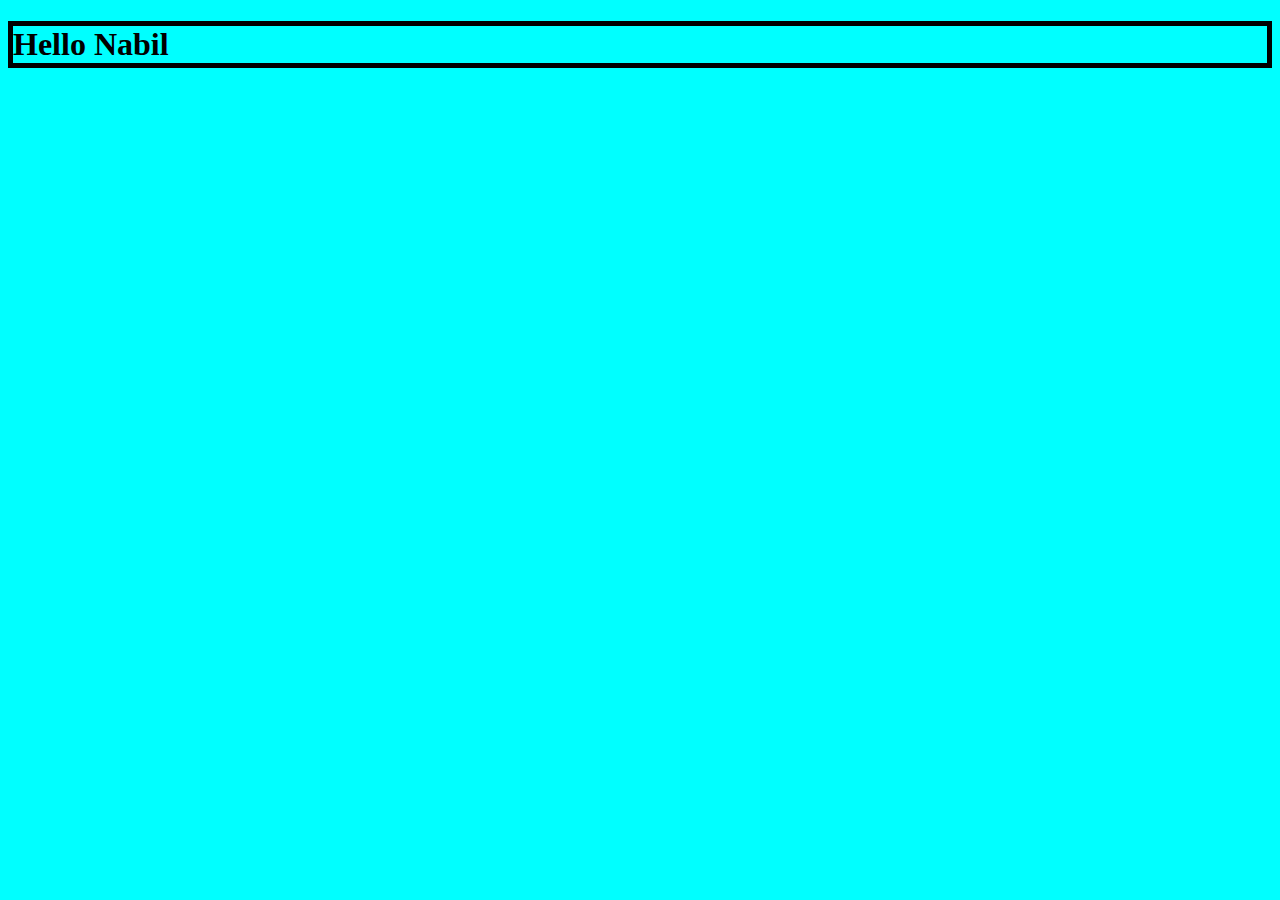
==== index.html @ 5ac2030f "started portfolio" ====
<!DOCTYPE html>
<html lang="en">
  <head>
    <meta charset="UTF-8" />
    <meta name="viewport" content="width=device-width, initial-scale=1.0" />

    <link rel="stylesheet" href="./index.css" />

    <title>Nabil's Protfolio</title>
  </head>
  <body>
    <h1 class="hello">Hello Nabil</h1>

    <script src="./index.js"></script>
  </body>
</html>
---- index.css ----
body {
  background-color: aqua;
}

.hello {
  border: 5px solid black;
}
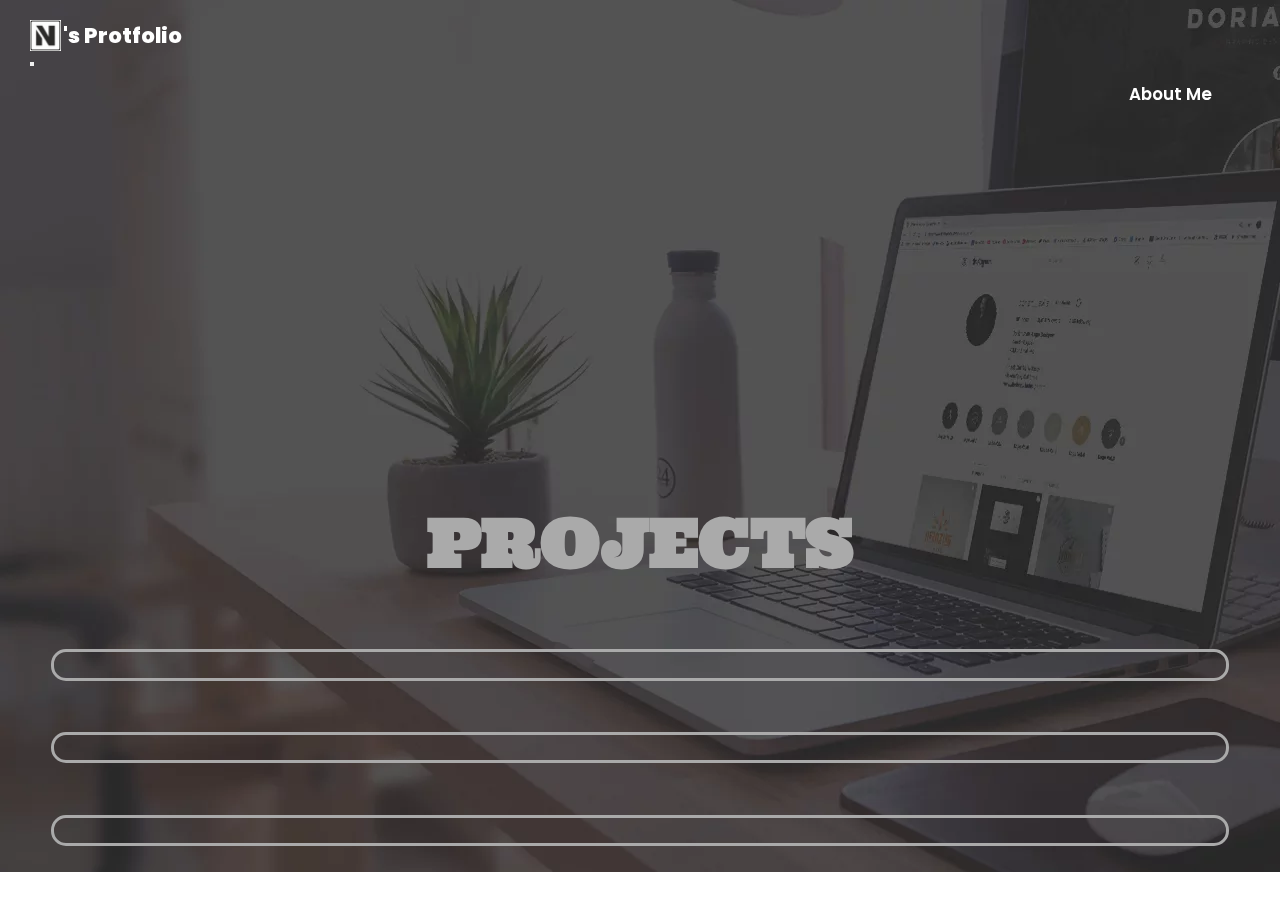
==== commit 98177ebe: "finished navbar and rotating text" ====
--- a/index.html
+++ b/index.html
@@ -4,13 +4,122 @@
     <meta charset="UTF-8" />
     <meta name="viewport" content="width=device-width, initial-scale=1.0" />
 
+    <!-- FAVIACON -->
+    <link rel="shortcut icon" href="./Media/N-Icon.png" type="image/x-icon" />
+    <!-- BOOTSTRAP -->
+    <link
+      rel="stylesheet"
+      href="https://stackpath.bootstrapcdn.com/bootstrap/4.5.0/css/bootstrap.min.css"
+      integrity="sha384-9aIt2nRpC12Uk9gS9baDl411NQApFmC26EwAOH8WgZl5MYYxFfc+NcPb1dKGj7Sk"
+      crossorigin="anonymous"
+    />
+    <!-- Google Fonts -->
+    <link
+      href="https://fonts.googleapis.com/css?family=Raleway:200,100,400"
+      rel="stylesheet"
+      type="text/css"
+    />
+    <link
+      href="https://fonts.googleapis.com/css2?family=Ultra&family=Yellowtail&display=swap"
+      rel="stylesheet"
+    />
+    <link
+      href="https://fonts.googleapis.com/css?family=Poppins:300,400,500,600,700,800"
+      rel="stylesheet"
+    />
+
+    <!-- Custom CSS -->
     <link rel="stylesheet" href="./index.css" />
 
     <title>Nabil's Protfolio</title>
   </head>
   <body>
-    <h1 class="hello">Hello Nabil</h1>
+    <!-- NavBAr -->
+    <nav class="navbar navbar-expand-lg navbar-light bg-light">
+      <a class="navbar-brand" href="index.html"
+        ><img src="./Media/N-Icon.png" alt="Nabil's" class="nav-icon" />
+        <p>'s Protfolio</p></a
+      >
+      <button
+        class="navbar-toggler"
+        type="button"
+        data-toggle="collapse"
+        data-target="#navbarSupportedContent"
+        aria-controls="navbarSupportedContent"
+        aria-expanded="false"
+        aria-label="Toggle navigation"
+      >
+        <span class="navbar-toggler-icon"></span>
+      </button>
+      <div class="collapse navbar-collapse" id="navbarSupportedContent">
+        <ul class="navbar-nav mr-auto"></ul>
+        <!-- Menu In NavBar -->
+        <div class="main-menu" id="menu">
+          <ul>
+            <!-- <li>
+              <span><a href="#0">Projects</a></span>
+            </li> -->
+            <li>
+              <span><a href="#0">About Me</a></span>
+              <ul>
+                <li><a href="#">Profile</a></li>
+                <li><a href="#">CV.</a></li>
+              </ul>
+            </li>
+          </ul>
+        </div>
+      </div>
+    </nav>
+    <div class="body-container">
+      <!-- Rotating Text -->
+      <div class="text-wrap-container">
+        <h1 class="text-wrap">
+          <span
+            class="txt-rotate wrap"
+            data-period="1500"
+            data-rotate='[ "Hello !!", "My Name is Nabil Hesham.", "I am Python Full Stack Web Developer." ]'
+          ></span>
+        </h1>
+      </div>
 
+      <!-- Projects -->
+      <div class="projects container">
+        <div class="row projects-container-title">
+          <div class="col-12"><h1>PROJECTS</h1></div>
+        </div>
+        <div class="row">
+          <div class="col-3 project-wrap">
+            <a href="#" style="width: 100%;"></a>
+          </div>
+          <div class="col-3 project-wrap">
+            <a href="#" style="width: 100%;"></a>
+          </div>
+          <div class="col-3 project-wrap">
+            <a href="#" style="width: 100%;"></a>
+          </div>
+        </div>
+      </div>
+    </div>
+
+    <!-- SCRIPTS -->
+
+    <!-- BootStrap & jQuery Js -->
+    <script
+      src="https://code.jquery.com/jquery-3.5.1.slim.min.js"
+      integrity="sha384-DfXdz2htPH0lsSSs5nCTpuj/zy4C+OGpamoFVy38MVBnE+IbbVYUew+OrCXaRkfj"
+      crossorigin="anonymous"
+    ></script>
+    <script
+      src="https://cdn.jsdelivr.net/npm/popper.js@1.16.0/dist/umd/popper.min.js"
+      integrity="sha384-Q6E9RHvbIyZFJoft+2mJbHaEWldlvI9IOYy5n3zV9zzTtmI3UksdQRVvoxMfooAo"
+      crossorigin="anonymous"
+    ></script>
+    <script
+      src="https://stackpath.bootstrapcdn.com/bootstrap/4.5.0/js/bootstrap.min.js"
+      integrity="sha384-OgVRvuATP1z7JjHLkuOU7Xw704+h835Lr+6QL9UvYjZE3Ipu6Tp75j7Bh/kR0JKI"
+      crossorigin="anonymous"
+    ></script>
+    <!-- Custom JS -->
     <script src="./index.js"></script>
   </body>
 </html>
--- a/index.css
+++ b/index.css
@@ -1,7 +1,276 @@
+/* General CSS */
+* {
+  margin: 0;
+  padding: 0;
+  top: 0;
+  left: 0;
+  box-sizing: border-box;
+  text-decoration: none;
+  list-style: none;
+}
+
+html,
 body {
-  background-color: aqua;
-}
-
-.hello {
-  border: 5px solid black;
-}
+  font-family: "Raleway", sans-serif;
+  font-size: 0.875rem;
+  /* background: #222; */
+  background-image: url("./Media/Portfolio\ Background.jpg");
+  background-repeat: no-repeat;
+  background-attachment: fixed;
+  color: #aaa;
+  font-family: "Poppins", Helvetica, sans-serif;
+  font-weight: 400;
+}
+
+a:hover {
+  text-decoration: none;
+}
+
+/* Rotating Text */
+
+.text-wrap-container {
+  display: flex;
+  flex-direction: column;
+  justify-content: center;
+  align-items: center;
+  height: 500px;
+}
+
+h1.text-wrap {
+  font-weight: 200;
+  padding: 3em 2em;
+  font-size: 4.5em;
+  width: 78%;
+  height: 10%;
+  font-weight: 600;
+  font-family: "Yellowtail", cursive;
+}
+
+.txt-rotate > .wrap {
+  border-right: 0.08em solid #666;
+}
+
+/* NavBar */
+nav.navbar {
+  position: fixed;
+  left: 0;
+  top: 0;
+  width: 100%;
+  padding: 20px 30px;
+  z-index: 999;
+  border-bottom: 1px solid rgba(255, 255, 255, 0);
+  background-color: transparent !important;
+  z-index: 1;
+}
+
+nav.navbar.sticky {
+  transition: all 0.3s ease-in-out;
+  border-bottom: 1px solid#ededed;
+  background-color: #fff !important;
+  color: rgba(0, 0, 0, 0.45) !important;
+  padding: 10px 20px;
+  z-index: 999;
+}
+
+.navbar-brand {
+  color: white !important;
+}
+
+.navbar-brand .nav-icon {
+  width: 31px;
+  background: white;
+  margin-right: 2px;
+}
+
+nav.navbar a {
+  display: flex;
+}
+
+.navbar-brand p {
+  margin-bottom: 0;
+  font-weight: 800;
+  font-size: 16pt;
+}
+
+nav.navbar.sticky a {
+  color: rgba(0, 0, 0) !important;
+}
+
+nav.navbar.sticky ul ul {
+  background-color: #fff;
+}
+
+nav.navbar.sticky ul ul::before {
+  border-bottom-color: #000;
+}
+
+nav.navbar li {
+  list-style: none;
+}
+
+div#menu.main-menu {
+  display: block !important;
+}
+
+.main-menu {
+  position: relative;
+  z-index: 9;
+  width: auto;
+  top: 12px;
+  right: 15px;
+  float: right;
+  transition: all 0.3s ease-in-out;
+  color: #fff;
+}
+
+.main-menu ul {
+  margin-right: 30px !important;
+}
+
+.main-menu ul,
+.main-menu ul li {
+  position: relative;
+  display: inline-block;
+  margin: 0;
+  padding: 0;
+}
+
+.main-menu ul a,
+.main-menu ul li a {
+  position: relative;
+  margin: 0;
+  padding: 0;
+  display: block;
+  padding: 5px 10px;
+  white-space: nowrap;
+}
+
+.main-menu > ul > li span > a {
+  color: #fff;
+  padding: 0 8px 15px 8px;
+  /* font-size: 14px; */
+  font-size: 1.2rem;
+  font-weight: 600;
+}
+
+.main-menu > ul > li span:hover > a {
+  opacity: 0.7;
+}
+
+header.sticky .main-menu > ul > li span > a {
+  color: #444;
+}
+
+header.sticky .main-menu > ul > li span:hover > a {
+  opacity: 1;
+  color: #666;
+}
+
+.main-menu ul ul {
+  position: absolute;
+  z-index: 1;
+  visibility: hidden;
+  left: 3px;
+  top: 100%;
+  margin: 0;
+  display: block;
+  padding: 0;
+  background: rgba(0, 0, 0, 0.5);
+  min-width: 115px;
+  transform: scale(0.4);
+  transform-origin: 10% top;
+  transition: 0.15s linear, 0.1s opacity cubic-bezier(0.39, 0.575, 0.565, 1),
+    0.15s transform cubic-bezier(0.1, 1.26, 0.83, 1);
+  opacity: 0;
+  transition: all 0.2s ease;
+  border-radius: 3px;
+}
+
+.main-menu ul ul:before {
+  bottom: 100%;
+  left: 60%;
+  border: solid transparent;
+  content: " ";
+  height: 0;
+  width: 0;
+  position: absolute;
+  pointer-events: none;
+  border-bottom-color: #fff;
+  border-width: 7px;
+  margin-left: -7px;
+}
+
+.main-menu ul ul li {
+  display: block;
+  height: auto;
+  padding: 0;
+}
+
+.main-menu ul ul li a {
+  font-size: 13px;
+  font-size: 0.8125rem;
+  color: #fff;
+  border-bottom: 1px solid #ededed;
+  display: block;
+  padding: 15px 10px;
+  line-height: 1;
+}
+
+.main-menu ul li:hover > ul {
+  padding: 0;
+  visibility: visible;
+  opacity: 1;
+  transform: scale(1);
+  transition-delay: 0.2s;
+  transition-duration: 0s, 0.2s, 0.2s;
+}
+
+.main-menu ul ul li:first-child a:hover {
+  border-radius: 3px 3px 0 0;
+}
+
+.main-menu ul ul li:last-child a {
+  border-bottom: none;
+}
+
+.main-menu ul ul li:last-child a:hover {
+  border-radius: 0 0 3px 3px;
+}
+
+.main-menu ul ul li:hover > a {
+  background-color: #f9f9f9;
+  color: #666;
+  padding-left: 18px;
+}
+
+.main-menu ul ul li span a {
+  font-weight: normal !important;
+}
+
+.main-menu ul ul li span a:hover {
+  color: #666;
+  padding-left: 18px;
+  opacity: 1;
+}
+
+/* Projects */
+.projects .projects-container-title h1 {
+  text-align: center;
+  font-size: 50pt;
+  font-weight: 600;
+  font-family: "Ultra", serif;
+  margin-bottom: 5%;
+}
+
+.projects .project-wrap {
+  border: 3px solid #aaa;
+  padding: 1% 2%;
+  margin: 4%;
+  border-radius: 15px;
+  text-align: center;
+  transition: all 0.5s ease-in-out;
+}
+
+.projects .project-wrap:hover {
+  transform: scale(1.4);
+}
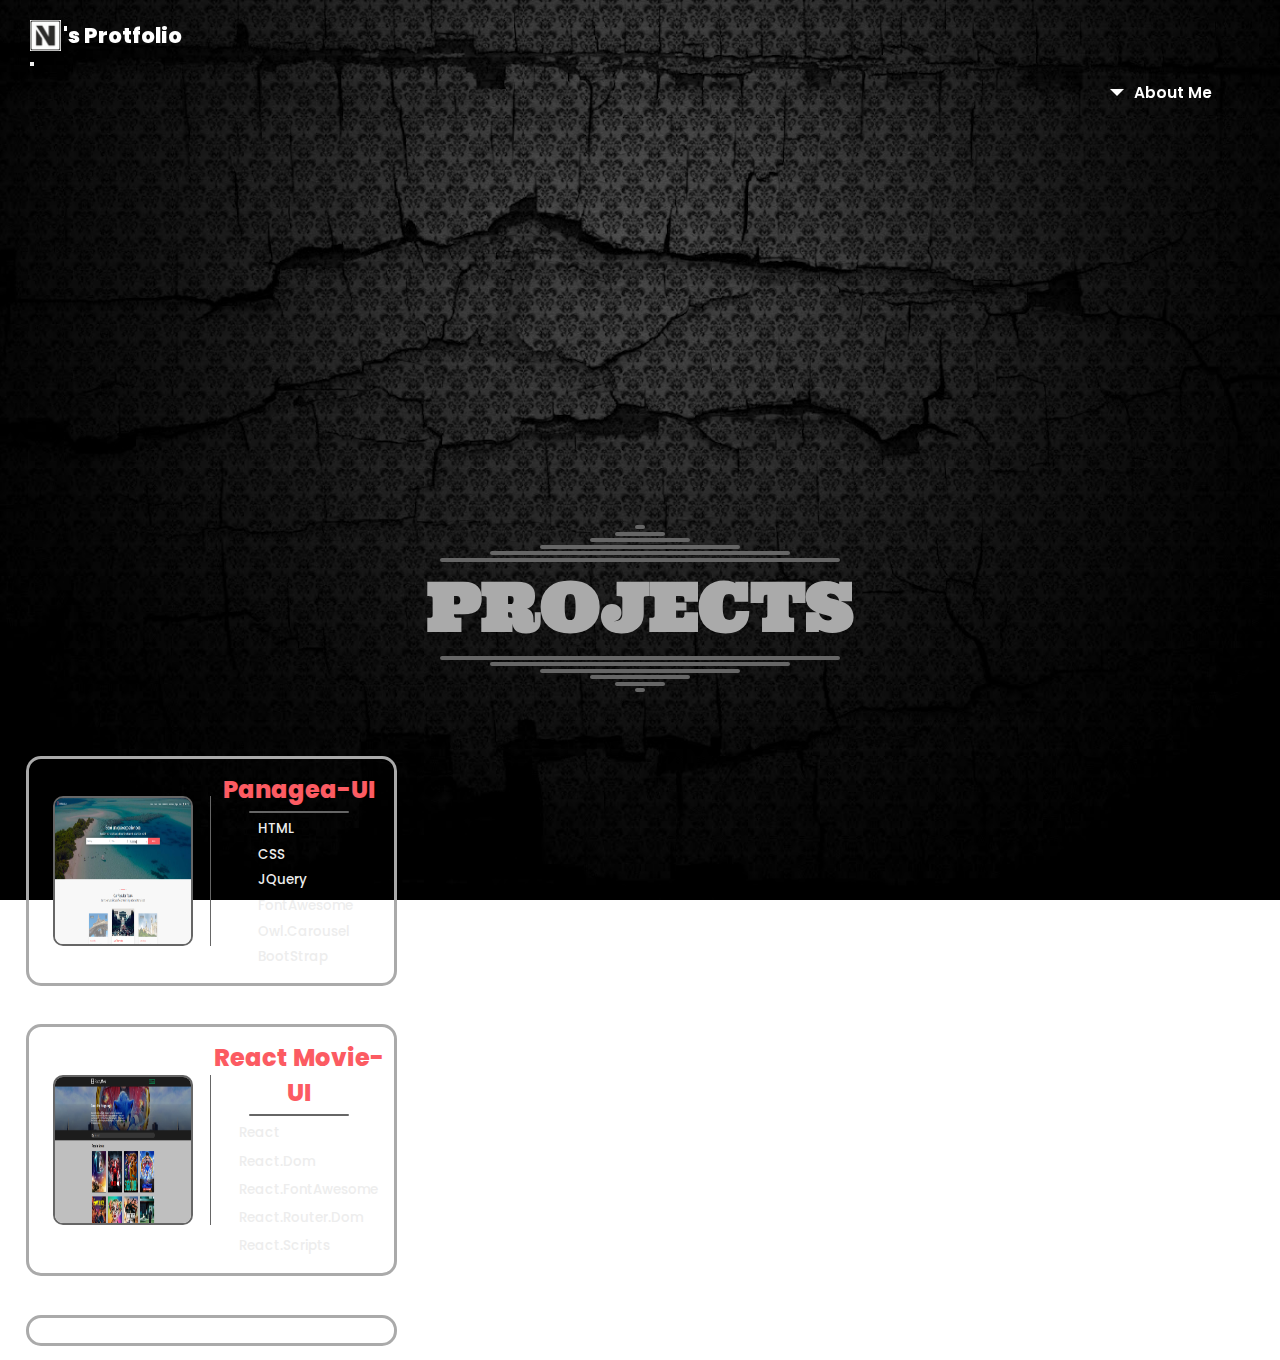
==== commit 62b65456: "finished projects list" ====
--- a/index.html
+++ b/index.html
@@ -29,7 +29,7 @@
     />
 
     <!-- Custom CSS -->
-    <link rel="stylesheet" href="./index.css" />
+    <link rel="stylesheet" href="./Css/index.css" />
 
     <title>Nabil's Protfolio</title>
   </head>
@@ -64,6 +64,7 @@
               <ul>
                 <li><a href="#">Profile</a></li>
                 <li><a href="#">CV.</a></li>
+                <li><a href="#">Contact Me</a></li>
               </ul>
             </li>
           </ul>
@@ -85,16 +86,73 @@
       <!-- Projects -->
       <div class="projects container">
         <div class="row projects-container-title">
-          <div class="col-12"><h1>PROJECTS</h1></div>
+          <div class="col-12">
+            <span class="title-underline line6"></span>
+            <span class="title-underline line5"></span>
+            <span class="title-underline line4"></span>
+            <span class="title-underline line3"></span>
+            <span class="title-underline line2"></span>
+            <span class="title-underline line1"></span>
+            <h1>PROJECTS</h1>
+            <span class="title-underline line1"></span>
+            <span class="title-underline line2"></span>
+            <span class="title-underline line3"></span>
+            <span class="title-underline line4"></span>
+            <span class="title-underline line5"></span>
+            <span class="title-underline line6"></span>
+          </div>
         </div>
         <div class="row">
-          <div class="col-3 project-wrap">
-            <a href="#" style="width: 100%;"></a>
+          <div class="project-wrap">
+            <a href="https://nabilhesham.github.io/Panagea-UI/">
+              <div class="project-col" style="border-right: 1px solid #666;">
+                <img
+                  src="./Media/Projects/FireShot Capture 021 - Panagea - .png"
+                  width="140"
+                  height="150"
+                  alt="project-img"
+                  style="border: 2px solid #666; border-radius: 10px;"
+                />
+              </div>
+              <div class="project-col">
+                <h4>Panagea-UI</h4>
+                <span class="project-col-underline"></span>
+                <ol>
+                  <li>HTML</li>
+                  <li>CSS</li>
+                  <li>JQuery</li>
+                  <li>FontAwesome</li>
+                  <li>Owl.Carousel</li>
+                  <li>BootStrap</li>
+                </ol>
+              </div>
+            </a>
           </div>
-          <div class="col-3 project-wrap">
-            <a href="#" style="width: 100%;"></a>
+          <div class="project-wrap">
+            <a href="https://react--movie.herokuapp.com/">
+              <div class="project-col" style="border-right: 1px solid #666;">
+                <img
+                  src="./Media/Projects/FireShot Capture 024 - React Movie - react--movie.herokuapp.com.png"
+                  width="140"
+                  height="150"
+                  alt="project-img"
+                  style="border: 2px solid #666; border-radius: 10px;"
+                />
+              </div>
+              <div class="project-col">
+                <h4>React Movie-UI</h4>
+                <span class="project-col-underline"></span>
+                <ol>
+                  <li>React</li>
+                  <li>React.Dom</li>
+                  <li>React.FontAwesome</li>
+                  <li>React.Router.Dom</li>
+                  <li>React.Scripts</li>
+                </ol>
+              </div>
+            </a>
           </div>
-          <div class="col-3 project-wrap">
+          <div class="project-wrap">
             <a href="#" style="width: 100%;"></a>
           </div>
         </div>
@@ -120,6 +178,6 @@
       crossorigin="anonymous"
     ></script>
     <!-- Custom JS -->
-    <script src="./index.js"></script>
+    <script src="./Js/index.js"></script>
   </body>
 </html>
--- a/Css/index.css
+++ b/Css/index.css
@@ -0,0 +1,386 @@
+/* General CSS */
+* {
+  margin: 0;
+  padding: 0;
+  top: 0;
+  left: 0;
+  box-sizing: border-box;
+  text-decoration: none;
+  list-style: none;
+}
+
+html,
+body {
+  font-family: "Raleway", sans-serif;
+  font-size: 0.875rem;
+  /* background: #222; */
+  background-image: url("../Media/dark-background-6147.jpeg");
+  background-position: center;
+  background-size: cover;
+  background-repeat: no-repeat;
+  background-attachment: fixed;
+  color: #aaa;
+  font-family: "Poppins", Helvetica, sans-serif;
+  font-weight: 400;
+}
+
+a:hover {
+  text-decoration: none;
+}
+
+/* Rotating Text */
+
+.text-wrap-container {
+  display: flex;
+  flex-direction: column;
+  justify-content: center;
+  align-items: center;
+  height: 500px;
+}
+
+h1.text-wrap {
+  font-weight: 200;
+  padding: 3em 2em;
+  font-size: 4.5em;
+  width: 78%;
+  height: 10%;
+  font-weight: 600;
+  font-family: "Yellowtail", cursive;
+}
+
+.txt-rotate > .wrap {
+  border-right: 0.08em solid #666;
+}
+
+/* NavBar */
+nav.navbar {
+  position: fixed;
+  left: 0;
+  top: 0;
+  width: 100%;
+  padding: 20px 30px;
+  z-index: 999;
+  border-bottom: 1px solid rgba(255, 255, 255, 0);
+  background-color: transparent !important;
+  z-index: 1;
+}
+
+nav.navbar.sticky {
+  transition: all 0.3s ease-in-out;
+  border-bottom: 1px solid#ededed;
+  background-color: #fff !important;
+  color: rgba(0, 0, 0, 0.45) !important;
+  padding: 10px 20px;
+  z-index: 999;
+}
+
+.navbar-brand {
+  color: white !important;
+}
+
+.navbar-brand .nav-icon {
+  width: 31px;
+  background: white;
+  margin-right: 2px;
+}
+
+nav.navbar a {
+  display: flex;
+}
+
+.navbar-brand p {
+  margin-bottom: 0;
+  font-weight: 800;
+  font-size: 16pt;
+}
+
+nav.navbar.sticky a {
+  color: rgba(0, 0, 0) !important;
+}
+
+nav.navbar.sticky ul ul {
+  background-color: #fff;
+}
+
+nav.navbar.sticky ul ul::before {
+  border-bottom-color: #000;
+}
+
+nav.navbar li {
+  list-style: none;
+}
+
+div#menu.main-menu {
+  display: block !important;
+}
+
+.main-menu {
+  position: relative;
+  z-index: 9;
+  width: auto;
+  top: 12px;
+  right: 15px;
+  float: right;
+  transition: all 0.3s ease-in-out;
+  color: #fff;
+}
+
+.main-menu ul {
+  margin-right: 30px !important;
+}
+
+.main-menu ul,
+.main-menu ul li {
+  position: relative;
+  display: inline-block;
+  margin: 0;
+  padding: 0;
+}
+
+.main-menu > ul > li::before {
+  bottom: 100%;
+  left: 60%;
+  border: solid transparent;
+  content: " ";
+  height: 0;
+  width: 0;
+  position: absolute;
+  pointer-events: none;
+  border-top-color: #fff;
+  border-width: 7px;
+  margin-left: -7px;
+  top: 22%;
+  left: -10%;
+}
+
+nav.navbar.sticky .main-menu > ul > li::before {
+  border-top-color: #000;
+}
+
+.main-menu ul a,
+.main-menu ul li a {
+  position: relative;
+  margin: 0;
+  padding: 0;
+  display: block;
+  padding: 5px 10px;
+  white-space: nowrap;
+}
+
+.main-menu > ul > li span > a {
+  color: #fff;
+  padding: 0 8px 15px 8px;
+  /* font-size: 14px; */
+  font-size: 1.1rem;
+  font-weight: 600;
+}
+
+.main-menu > ul > li span:hover > a {
+  opacity: 0.7;
+}
+
+header.sticky .main-menu > ul > li span > a {
+  color: #444;
+}
+
+header.sticky .main-menu > ul > li span:hover > a {
+  opacity: 1;
+  color: #666;
+}
+
+.main-menu ul ul {
+  position: absolute;
+  z-index: 1;
+  visibility: hidden;
+  left: -30px;
+  top: 67%;
+  margin: 0;
+  display: block;
+  padding: 0;
+  background: rgba(0, 0, 0, 0.5);
+  min-width: 115px;
+  transform: scale(0.4);
+  transform-origin: 10% top;
+  transition: 0.15s linear, 0.1s opacity cubic-bezier(0.39, 0.575, 0.565, 1),
+    0.15s transform cubic-bezier(0.1, 1.26, 0.83, 1);
+  opacity: 0;
+  transition: all 0.2s ease;
+  border-radius: 5px;
+  border: 1px solid #fff;
+}
+
+.main-menu ul ul:before {
+  bottom: 100%;
+  left: 18%;
+  border: solid transparent;
+  content: " ";
+  height: 0;
+  width: 0;
+  position: absolute;
+  pointer-events: none;
+  border-bottom-color: #fff;
+  border-width: 7px;
+  margin-left: -7px;
+}
+
+.main-menu ul ul li {
+  display: block;
+  height: auto;
+  padding: 0;
+}
+
+.main-menu ul ul li a {
+  font-size: 13px;
+  font-size: 0.8125rem;
+  color: #fff;
+  border-bottom: 1px solid #ededed;
+  display: block;
+  padding: 15px 10px;
+  line-height: 1;
+}
+
+.main-menu ul li:hover > ul {
+  padding: 0;
+  visibility: visible;
+  opacity: 1;
+  transform: scale(1);
+  transition-delay: 0.2s;
+  transition-duration: 0s, 0.2s, 0.2s;
+}
+
+.main-menu ul ul li:first-child a:hover {
+  border-radius: 3px 3px 0 0;
+}
+
+.main-menu ul ul li:last-child a {
+  border-bottom: none;
+}
+
+.main-menu ul ul li:last-child a:hover {
+  border-radius: 0 0 3px 3px;
+}
+
+.main-menu ul ul li:hover > a {
+  background-color: #f9f9f9;
+  color: #666;
+  padding-left: 18px;
+}
+
+.main-menu ul ul li span a {
+  font-weight: normal !important;
+}
+
+.main-menu ul ul li span a:hover {
+  color: #666;
+  padding-left: 18px;
+  opacity: 1;
+}
+
+/* Projects */
+
+.projects {
+  position: relative;
+  top: 25px;
+}
+.projects .projects-container-title {
+  margin-bottom: 5%;
+}
+.projects .projects-container-title h1 {
+  text-align: center;
+  font-size: 50pt;
+  font-weight: 600;
+  font-family: "Ultra", serif;
+  margin-bottom: 0.5%;
+}
+
+.projects .projects-container-title .title-underline {
+  width: 150px;
+  height: 4px;
+  border-radius: 10px;
+  background-color: #666;
+  display: block;
+  margin: auto;
+  margin-bottom: 0.2%;
+}
+.projects .projects-container-title .title-underline.line1 {
+  width: 400px;
+}
+.projects .projects-container-title .title-underline.line2 {
+  width: 300px;
+}
+.projects .projects-container-title .title-underline.line3 {
+  width: 200px;
+}
+.projects .projects-container-title .title-underline.line4 {
+  width: 100px;
+}
+.projects .projects-container-title .title-underline.line5 {
+  width: 50px;
+}
+.projects .projects-container-title .title-underline.line6 {
+  width: 10px;
+}
+
+.projects .project-wrap {
+  border: 3px solid #aaa;
+  padding: 1% 0.5%;
+  margin: 3% 2%;
+  border-radius: 15px;
+  text-align: center;
+  transition: all 0.6s ease-in-out;
+  width: 29%;
+}
+
+.projects .project-wrap:hover {
+  transform: scale(1.3);
+  background-color: #f8f8f8;
+}
+.projects .project-wrap:hover a {
+  color: rgba(0, 0, 0, 0.8);
+}
+
+.projects .project-wrap a {
+  width: 100%;
+  display: flex;
+  flex-direction: row;
+  justify-content: center;
+  align-items: center;
+  color: #ededed;
+}
+
+.projects .project-wrap .project-col {
+  width: 50%;
+  display: flex;
+  flex-direction: column;
+  justify-content: center;
+  align-items: center;
+}
+
+.project-col .project-col-underline {
+  width: 100px;
+  height: 2px;
+  border-radius: 10px;
+  background-color: #666;
+  display: block;
+  margin: 2% auto;
+}
+
+.project-col h4 {
+  color: #fc5b62;
+  font-weight: 800;
+  font-size: 18pt;
+}
+.project-col ol {
+  display: flex;
+  flex-direction: column;
+  align-items: baseline;
+}
+
+.project-col ol li {
+  /* list-style-type: upper-roman;
+  list-style-position: outside; */
+  margin: 2%;
+  padding: 1% 5%;
+  font-size: 10pt;
+  font-weight: 500;
+}
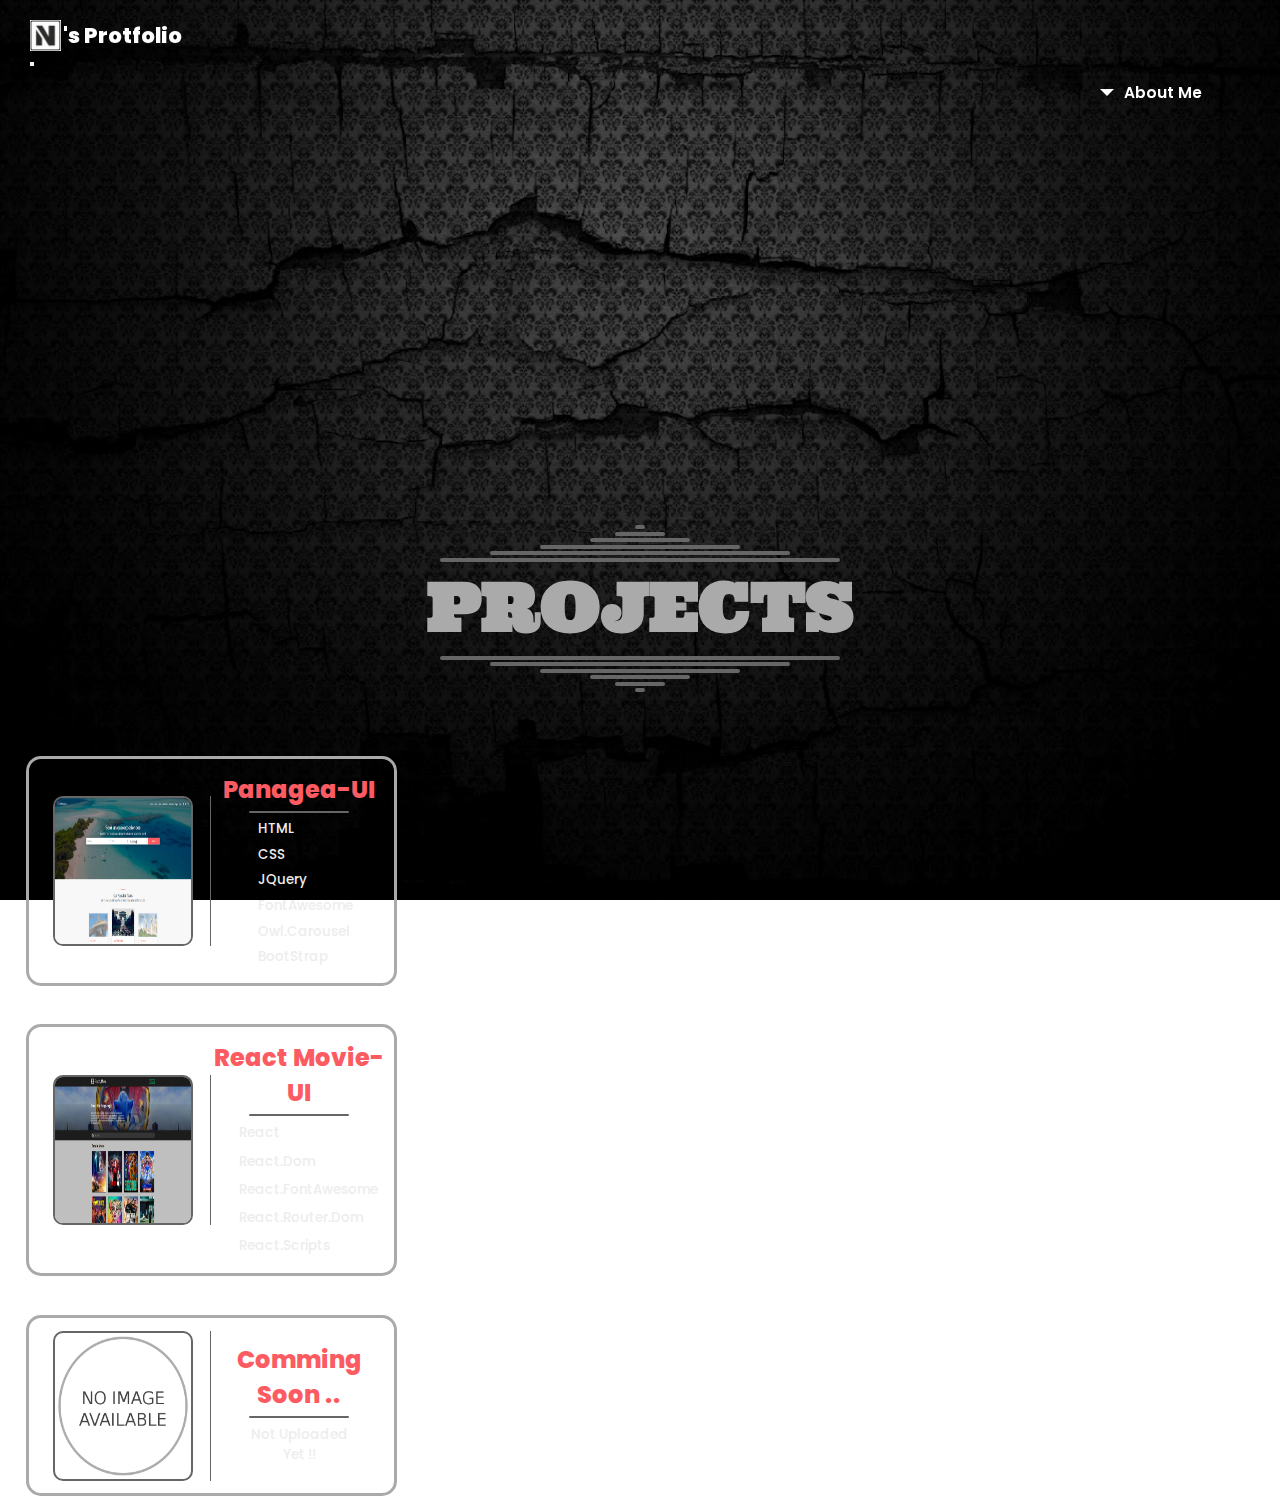
==== commit 90cd9b28: "finished profile-page" ====
--- a/index.html
+++ b/index.html
@@ -36,7 +36,7 @@
   <body>
     <!-- NavBAr -->
     <nav class="navbar navbar-expand-lg navbar-light bg-light">
-      <a class="navbar-brand" href="index.html"
+      <a class="navbar-brand" href="https://nabilhesham.github.io/"
         ><img src="./Media/N-Icon.png" alt="Nabil's" class="nav-icon" />
         <p>'s Protfolio</p></a
       >
@@ -59,10 +59,10 @@
             <!-- <li>
               <span><a href="#0">Projects</a></span>
             </li> -->
-            <li>
-              <span><a href="#0">About Me</a></span>
+            <li class="down-list">
+              <span><a disabled="true" href="#0">About Me</a></span>
               <ul>
-                <li><a href="#">Profile</a></li>
+                <li><a href="./Pages/Profile.html">Profile</a></li>
                 <li><a href="#">CV.</a></li>
                 <li><a href="#">Contact Me</a></li>
               </ul>
@@ -153,7 +153,24 @@
             </a>
           </div>
           <div class="project-wrap">
-            <a href="#" style="width: 100%;"></a>
+            <a href="#0">
+              <div class="project-col" style="border-right: 1px solid #666;">
+                <img
+                  src="./Media/480px-No_image_available.svg.png"
+                  width="140"
+                  height="150"
+                  alt="project-img"
+                  style="border: 2px solid #666; border-radius: 10px;"
+                />
+              </div>
+              <div class="project-col">
+                <h4>Comming Soon ..</h4>
+                <span class="project-col-underline"></span>
+                <ol>
+                  <li>Not Uploaded Yet !!</li>
+                </ol>
+              </div>
+            </a>
           </div>
         </div>
       </div>
--- a/Css/index.css
+++ b/Css/index.css
@@ -43,6 +43,7 @@
   padding: 3em 2em;
   font-size: 4.5em;
   width: 78%;
+  /* min-width: 10%; */
   height: 10%;
   font-weight: 600;
   font-family: "Yellowtail", cursive;
@@ -100,6 +101,7 @@
 
 nav.navbar.sticky ul ul {
   background-color: #fff;
+  border: 1px solid #000;
 }
 
 nav.navbar.sticky ul ul::before {
@@ -129,6 +131,10 @@
   margin-right: 30px !important;
 }
 
+.main-menu > ul > li {
+  margin: 0 10px !important;
+}
+
 .main-menu ul,
 .main-menu ul li {
   position: relative;
@@ -137,7 +143,7 @@
   padding: 0;
 }
 
-.main-menu > ul > li::before {
+.main-menu > ul > li.down-list::before {
   bottom: 100%;
   left: 60%;
   border: solid transparent;
@@ -153,7 +159,7 @@
   left: -10%;
 }
 
-nav.navbar.sticky .main-menu > ul > li::before {
+nav.navbar.sticky .main-menu > ul > li.down-list::before {
   border-top-color: #000;
 }
 
@@ -384,3 +390,47 @@
   font-size: 10pt;
   font-weight: 500;
 }
+
+/* media queries */
+
+@media screen and (max-width: 700px) {
+  /* rotating text */
+  .text-wrap-container {
+    height: 300px;
+  }
+  h1.text-wrap {
+    font-size: 1.8em;
+  }
+  /* projects list */
+  .projects .project-wrap {
+    width: 80%;
+    margin: 2% auto;
+  }
+  .projects .project-wrap:hover {
+    transform: scale(1.1);
+  }
+  .projects .projects-container-title h1 {
+    font-size: 30pt;
+  }
+}
+
+@media screen and (min-width: 701px) and (max-width: 1024px) {
+  /* rotating text */
+  .text-wrap-container {
+    height: 400px;
+  }
+  h1.text-wrap {
+    font-size: 2.5em;
+  }
+  /* projects list */
+  .projects .project-wrap {
+    width: 45%;
+    margin: 2% auto;
+  }
+  .projects .project-wrap:hover {
+    transform: scale(1.2);
+  }
+  .projects .projects-container-title h1 {
+    font-size: 40pt;
+  }
+}
